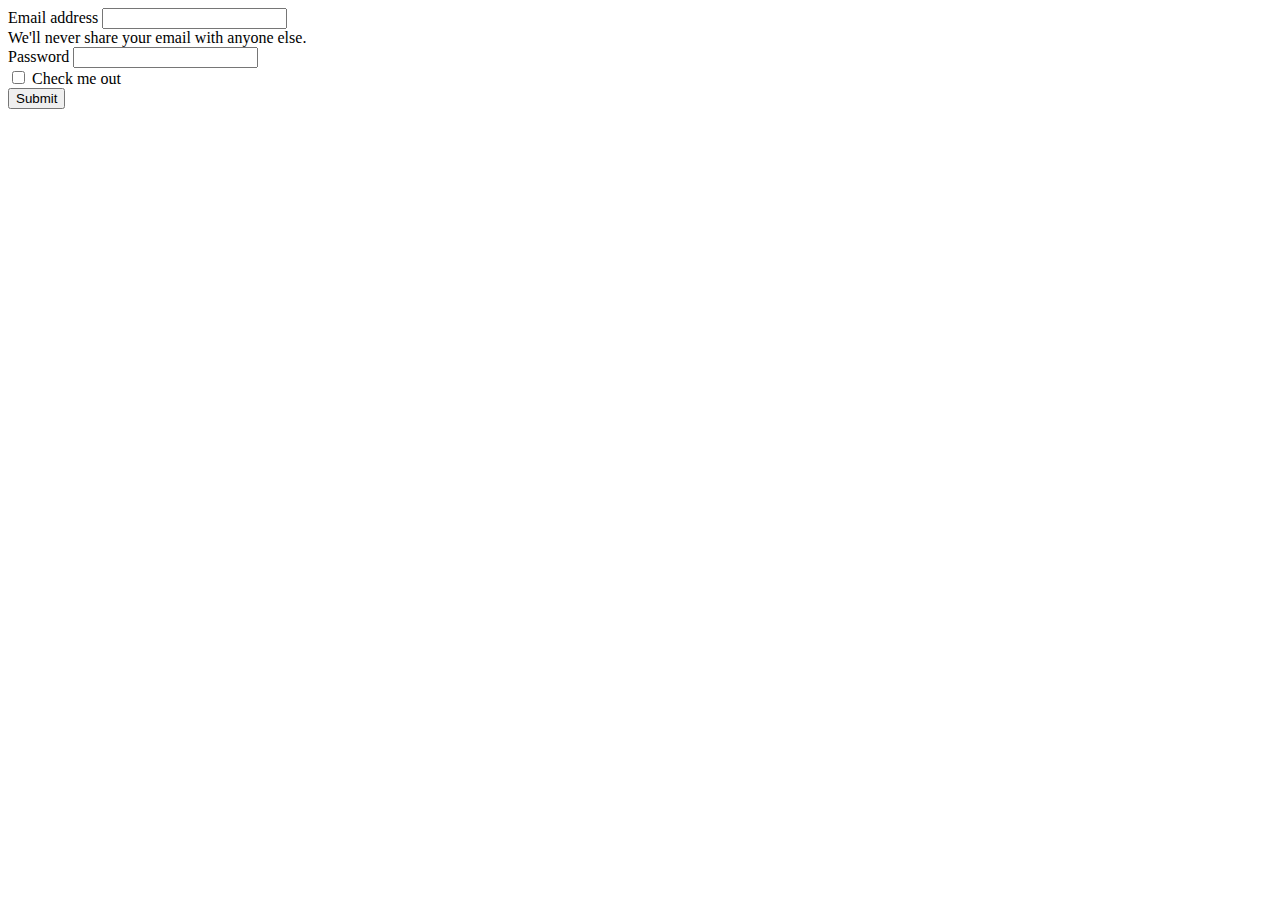
==== projectmini/login.html @ a895a4f8 "Add files via upload" ====
<!doctype html>
<html lang="en">
  <head>
    <!-- Required meta tags -->
    <meta charset="utf-8">
    <meta name="viewport" content="width=device-width, initial-scale=1">

    <!-- Bootstrap CSS -->
    <link href="https://cdn.jsdelivr.net/npm/bootstrap@5.0.0-beta3/dist/css/bootstrap.min.css" rel="stylesheet" integrity="sha384-eOJMYsd53ii+scO/bJGFsiCZc+5NDVN2yr8+0RDqr0Ql0h+rP48ckxlpbzKgwra6" crossorigin="anonymous">
     <link rel="stylesheet" type="text/css" href="style1.css">
     <link href="https://stackpath.bootstrapcdn.com/font-awesome/4.7.0/css/font-awesome.min.css" rel="stylesheet">
    <title>Projectmini</title>
  </head>
     
  <body>
    <section class="container-fluid bg">
        <section class="row justify-content-center">
            <section class="col-12 col-sm-6 col-md-3">
                <form class="form-container">
                    <div class="mb-3">
                      <label for="exampleInputEmail1" class="form-label">Email address</label>
                      <input type="email" class="form-control" id="exampleInputEmail1" aria-describedby="emailHelp">
                      <div id="emailHelp" class="form-text">We'll never share your email with anyone else.</div>
                    </div>
                    <div class="mb-3">
                      <label for="exampleInputPassword1" class="form-label">Password</label>
                      <input type="password" class="form-control" id="exampleInputPassword1">
                    </div>
                    <div class="mb-3 form-check">
                      <input type="checkbox" class="form-check-input" id="exampleCheck1">
                      <label class="form-check-label" for="exampleCheck1">Check me out</label>
                    </div>
                    <button type="submit" class="btn btn-primary btn-s">Submit</button>
                   
                  </form>
            </section>
        </section>

    </section>












    <script src="https://cdn.jsdelivr.net/npm/bootstrap@5.0.0-beta3/dist/js/bootstrap.bundle.min.js" integrity="sha384-JEW9xMcG8R+pH31jmWH6WWP0WintQrMb4s7ZOdauHnUtxwoG2vI5DkLtS3qm9Ekf" crossorigin="anonymous"></script>
  </body>
</html>
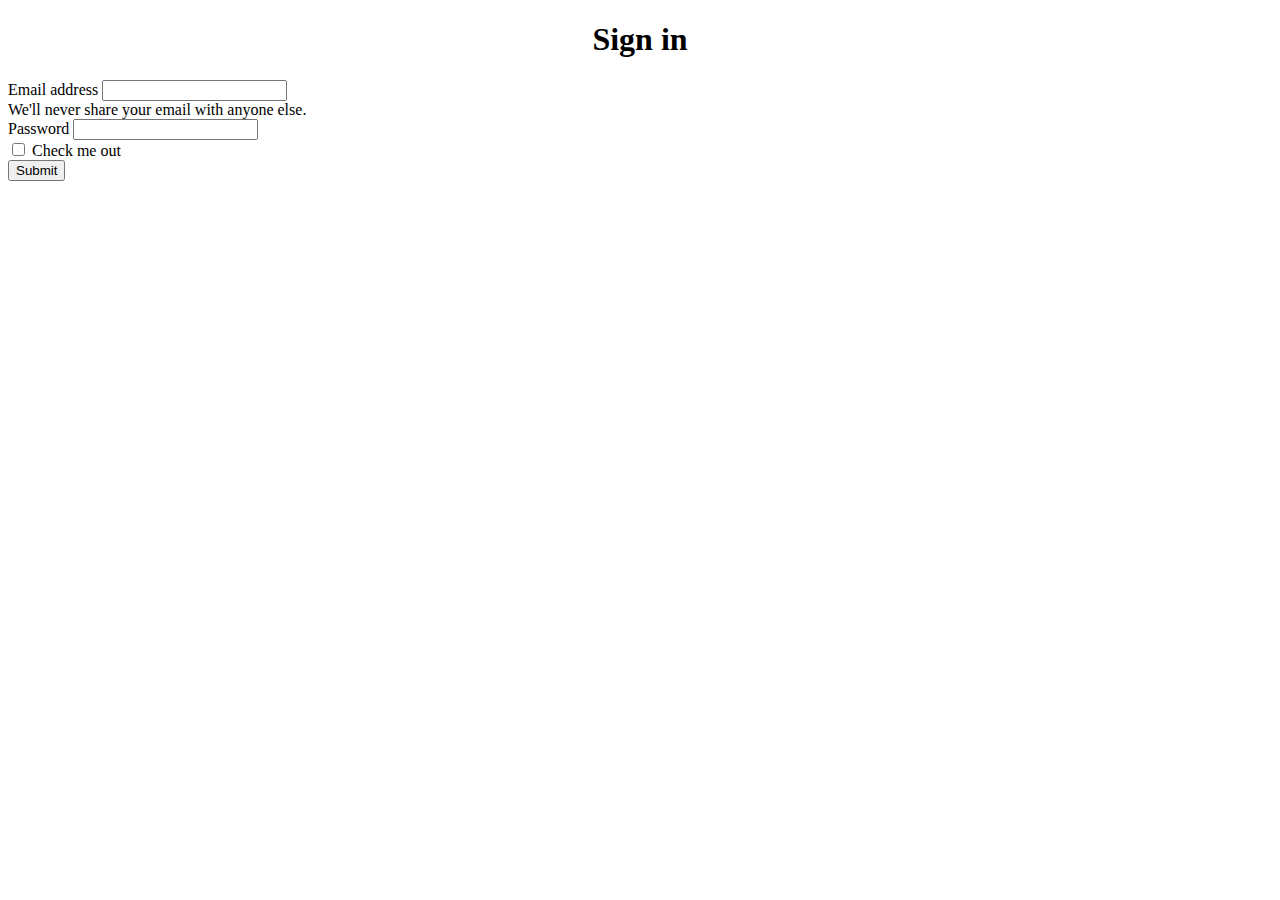
==== commit ca942ec3: "Update login.html" ====
--- a/projectmini/login.html
+++ b/projectmini/login.html
@@ -18,6 +18,7 @@
             <section class="col-12 col-sm-6 col-md-3">
                 <form class="form-container">
                     <div class="mb-3">
+                      <h1 align=center>Sign in</h1>
                       <label for="exampleInputEmail1" class="form-label">Email address</label>
                       <input type="email" class="form-control" id="exampleInputEmail1" aria-describedby="emailHelp">
                       <div id="emailHelp" class="form-text">We'll never share your email with anyone else.</div>
@@ -51,4 +52,4 @@
 
     <script src="https://cdn.jsdelivr.net/npm/bootstrap@5.0.0-beta3/dist/js/bootstrap.bundle.min.js" integrity="sha384-JEW9xMcG8R+pH31jmWH6WWP0WintQrMb4s7ZOdauHnUtxwoG2vI5DkLtS3qm9Ekf" crossorigin="anonymous"></script>
   </body>
-</html>+</html>
